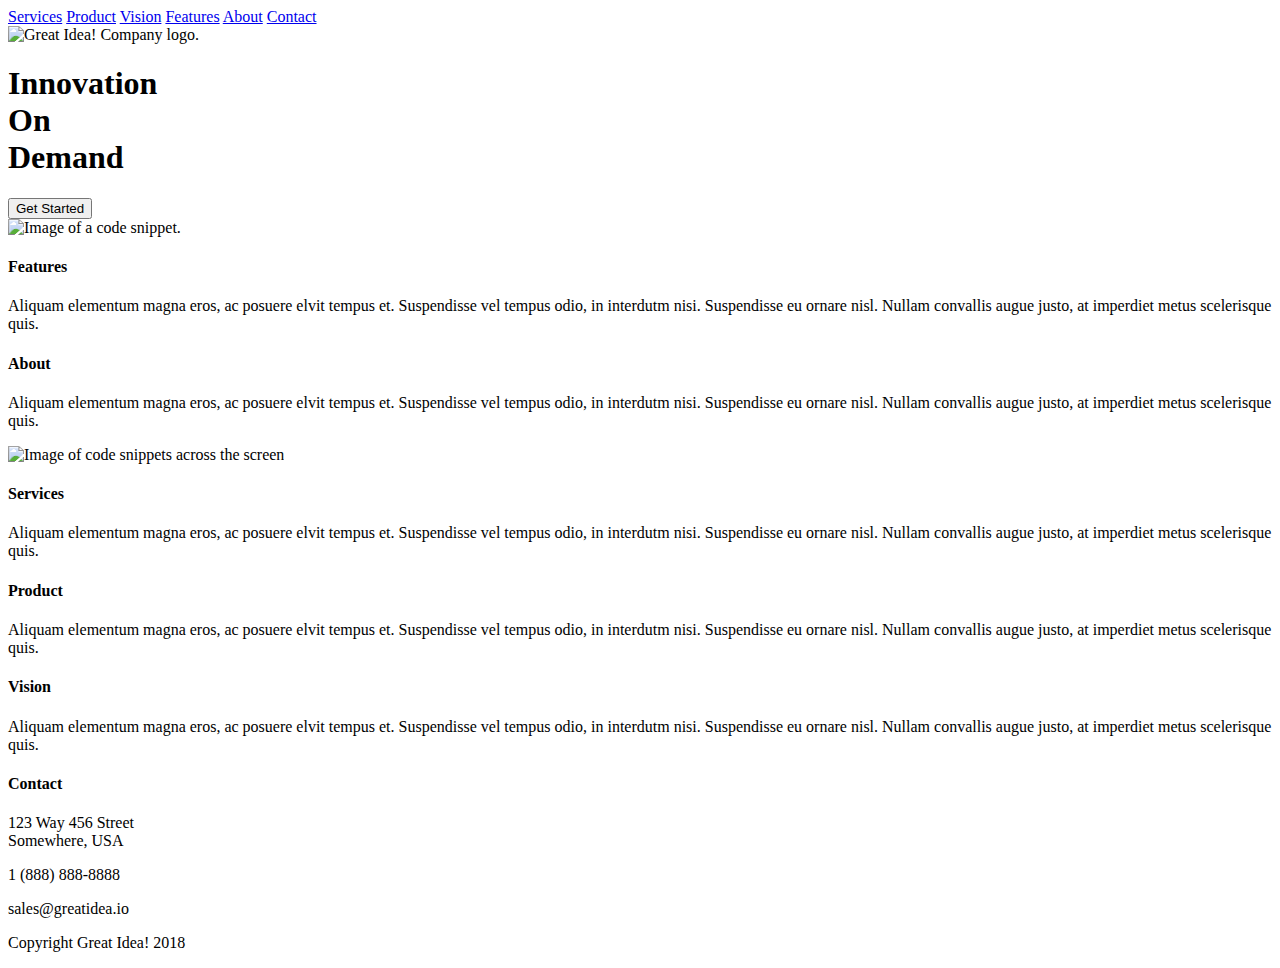
==== great-idea/index.html @ 27be7468 "Initial upload of HTML" ====
<!DOCTYPE html>

<html lang="en">
  <head>
    <meta charset="utf-8" />

    <title>Great Idea!</title>

    <link
      href="https://fonts.googleapis.com/css?family=Bangers|Titillium+Web"
      rel="stylesheet"
    />
    <link rel="stylesheet" href="css/index.css" />

    <!--[if lt IE 9]>
      <script src="https://cdnjs.cloudflare.com/ajax/libs/html5shiv/3.7.3/html5shiv.js"></script>
    <![endif]-->
  </head>

  <body>
    <div class="container">
      <header>
        <nav>
          <a href="#">Services</a>
          <a href="#">Product</a>
          <a href="#">Vision</a>
          <a href="#">Features</a>
          <a href="#">About</a>
          <a href="#">Contact</a>
        </nav>
        <img
          class="logo"
          src="https://tk-assets.lambdaschool.com/c7e8c14d-d7ad-4d21-9c18-4a68c77e5ad5_logo.png"
          alt="Great Idea! Company logo."
        />
      </header>

      <section class="cta">
        <div class="cta-text">
          <h1>
            Innovation<br />
            On<br />
            Demand
          </h1>
          <button>Get Started</button>
        </div>
        <img src="img/header-img.png" alt="Image of a code snippet." />
      </section>

      <section class="main-content">
        <div class="top-content">
          <div class="text-content">
            <h4>Features</h4>
            <p>
              Aliquam elementum magna eros, ac posuere elvit tempus et.
              Suspendisse vel tempus odio, in interdutm nisi. Suspendisse eu
              ornare nisl. Nullam convallis augue justo, at imperdiet metus
              scelerisque quis.
            </p>
          </div>
          <div class="text-content">
            <h4>About</h4>
            <p>
              Aliquam elementum magna eros, ac posuere elvit tempus et.
              Suspendisse vel tempus odio, in interdutm nisi. Suspendisse eu
              ornare nisl. Nullam convallis augue justo, at imperdiet metus
              scelerisque quis.
            </p>
          </div>
        </div>

        <img
          class="middle-img"
          src="img/mid-page-accent.jpg"
          alt="Image of code snippets across the screen"
        />

        <div class="bottom-content">
          <div class="text-content">
            <h4>Services</h4>
            <p>
              Aliquam elementum magna eros, ac posuere elvit tempus et.
              Suspendisse vel tempus odio, in interdutm nisi. Suspendisse eu
              ornare nisl. Nullam convallis augue justo, at imperdiet metus
              scelerisque quis.
            </p>
          </div>
          <div class="text-content">
            <h4>Product</h4>
            <p>
              Aliquam elementum magna eros, ac posuere elvit tempus et.
              Suspendisse vel tempus odio, in interdutm nisi. Suspendisse eu
              ornare nisl. Nullam convallis augue justo, at imperdiet metus
              scelerisque quis.
            </p>
          </div>
          <div class="text-content">
            <h4>Vision</h4>
            <p>
              Aliquam elementum magna eros, ac posuere elvit tempus et.
              Suspendisse vel tempus odio, in interdutm nisi. Suspendisse eu
              ornare nisl. Nullam convallis augue justo, at imperdiet metus
              scelerisque quis.
            </p>
          </div>
        </div>
      </section>

      <section class="contact">
        <h4>Contact</h4>

        <p>
          123 Way 456 Street<br />
          Somewhere, USA
        </p>

        <p>1 (888) 888-8888</p>

        <p>sales@greatidea.io</p>
      </section>

      <footer>
        <p>Copyright Great Idea! 2018</p>
      </footer>
    </div>
    <!-- container -->
  </body>
</html>
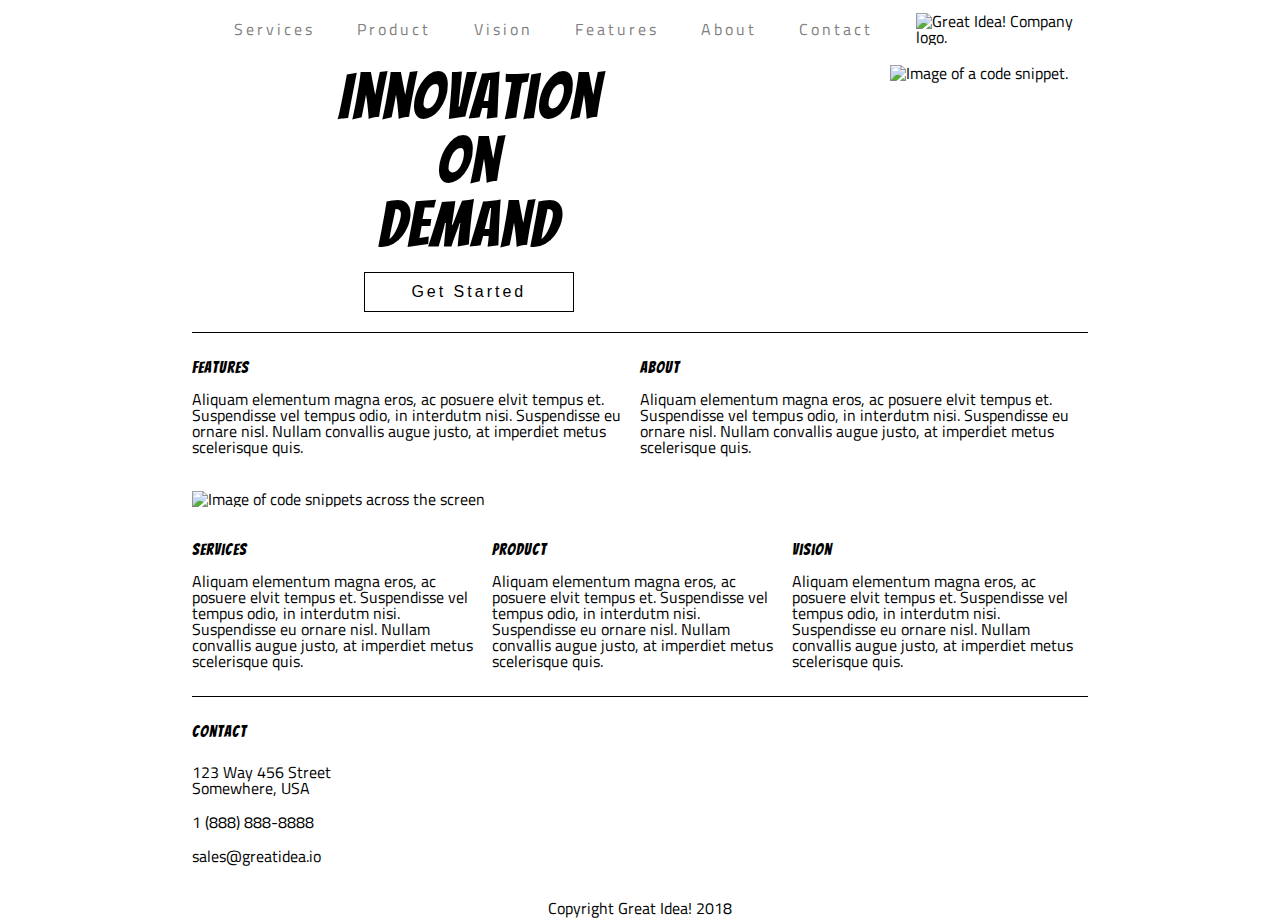
==== commit a7f8b76b: "Basic styling and layout" ====
--- a/great-idea/index.html
+++ b/great-idea/index.html
@@ -20,7 +20,7 @@
   <body>
     <div class="container">
       <header>
-        <nav>
+        <nav class="navigation-links">
           <a href="#">Services</a>
           <a href="#">Product</a>
           <a href="#">Vision</a>
@@ -37,12 +37,16 @@
 
       <section class="cta">
         <div class="cta-text">
-          <h1>
-            Innovation<br />
-            On<br />
-            Demand
-          </h1>
-          <button>Get Started</button>
+          <div class="innerFormat">
+            <h1>
+              Innovation<br />
+              On<br />
+              Demand
+            </h1>
+            <div class="btn-flex">
+              <button>Get Started</button>
+            </div>
+          </div>
         </div>
         <img src="img/header-img.png" alt="Image of a code snippet." />
       </section>
--- a/great-idea/css/index.css
+++ b/great-idea/css/index.css
@@ -0,0 +1,298 @@
+/* http://meyerweb.com/eric/tools/css/reset/ 
+   v2.0 | 20110126
+   License: none (public domain)
+*/
+
+html,
+body,
+div,
+span,
+applet,
+object,
+iframe,
+h1,
+h2,
+h3,
+h4,
+h5,
+h6,
+p,
+blockquote,
+pre,
+a,
+abbr,
+acronym,
+address,
+big,
+cite,
+code,
+del,
+dfn,
+em,
+img,
+ins,
+kbd,
+q,
+s,
+samp,
+small,
+strike,
+strong,
+sub,
+sup,
+tt,
+var,
+b,
+u,
+i,
+center,
+dl,
+dt,
+dd,
+ol,
+ul,
+li,
+fieldset,
+form,
+label,
+legend,
+table,
+caption,
+tbody,
+tfoot,
+thead,
+tr,
+th,
+td,
+article,
+aside,
+canvas,
+details,
+embed,
+figure,
+figcaption,
+footer,
+header,
+hgroup,
+menu,
+nav,
+output,
+ruby,
+section,
+summary,
+time,
+mark,
+audio,
+video {
+  margin: 0;
+  padding: 0;
+  border: 0;
+  font-size: 100%;
+  font: inherit;
+  vertical-align: baseline;
+}
+/* HTML5 display-role reset for older browsers */
+article,
+aside,
+details,
+figcaption,
+figure,
+footer,
+header,
+hgroup,
+menu,
+nav,
+section {
+  display: block;
+}
+body {
+  line-height: 1;
+}
+ol,
+ul {
+  list-style: none;
+}
+blockquote,
+q {
+  quotes: none;
+}
+blockquote:before,
+blockquote:after,
+q:before,
+q:after {
+  content: "";
+  content: none;
+}
+table {
+  border-collapse: collapse;
+  border-spacing: 0;
+}
+
+/* Set every element's box-sizing to border-box */
+* {
+  box-sizing: border-box;
+}
+
+html,
+body {
+  height: 100%;
+  font-family: "Titillium Web", sans-serif;
+}
+
+h1,
+h2,
+h3,
+h4,
+h5 {
+  font-family: "Bangers", cursive;
+  letter-spacing: 1px;
+  margin-bottom: 15px;
+}
+
+/* Copy and paste your work from yesterday here and start to refactor into flexbox */
+* {
+  /* border: 1px solid red !important; */
+}
+
+.container {
+  width: 70%;
+  margin: 1% auto;
+}
+
+/* header STYLES */
+header {
+  display: flex;
+}
+
+header nav {
+  display: flex;
+  justify-content: space-between;
+}
+
+.navigation-links {
+  width: 90%;
+  display: flex;
+  justify-content: space-evenly;
+  align-items: center;
+}
+
+.navigation-links a {
+  text-decoration: none;
+  color: gray;
+  line-height: 16px;
+  letter-spacing: 3px;
+}
+
+.navigation-links a:hover {
+  border-bottom: 2px solid #000;
+  border-top: 2px solid #000;
+  padding: 10px 0px;
+}
+
+.logo {
+  justify-content: flex-end;
+}
+
+/* CTA SECTION */
+.cta {
+  display: flex;
+  justify-content: space-between;
+  padding: 20px;
+  border-bottom: 1px solid #000;
+}
+
+.cta .cta-text {
+  width: 60%;
+  display: flex;
+  justify-content: center;
+  align-items: center;
+}
+
+.cta-text h1 {
+  font-size: 400%;
+  text-align: center;
+}
+
+.cta img {
+  justify-content: flex-end;
+}
+
+.innerFormat {
+  flex-direction: column;
+}
+
+.btn-flex {
+  display: flex;
+  justify-content: center;
+  align-items: center;
+}
+
+.cta button {
+  padding: 10px;
+  text-align: center;
+  width: 80%;
+  border: 1px solid #000;
+  background-color: #fff;
+  font-size: 16px;
+  letter-spacing: 3px;
+}
+
+.cta button:hover {
+  background: rgb(200, 200, 200);
+  cursor: pointer;
+  box-shadow: 1px 1px 15px gray;
+}
+
+/* TOP CONTENT */
+.top-content {
+  display: flex;
+  padding: 3% 0;
+}
+
+.top-content {
+  display: flex;
+  flex-wrap: wrap;
+  justify-content: space-between;
+}
+
+.top-content .text-content {
+  width: 50%;
+}
+
+.top
+
+/* MAIN CONTENT */
+.main-content {
+  padding: 3% 0;
+}
+.middle-img {
+  width: 100%;
+  margin: 1% auto;
+}
+
+/* BOTTOM CONTENT */
+.bottom-content {
+  display: flex;
+  flex-wrap: wrap;
+  justify-content: space-between;
+  padding: 3% 0;
+}
+
+.bottom-content .text-content {
+  width: 33%;
+}
+
+/* CONTACT SECTION */
+.contact {
+  border-top: 1px solid #000;
+  padding: 3% 0;
+}
+
+.contact p {
+  padding: 1% 0;
+}
+
+/* FOOTER */
+footer {
+  text-align: center;
+}
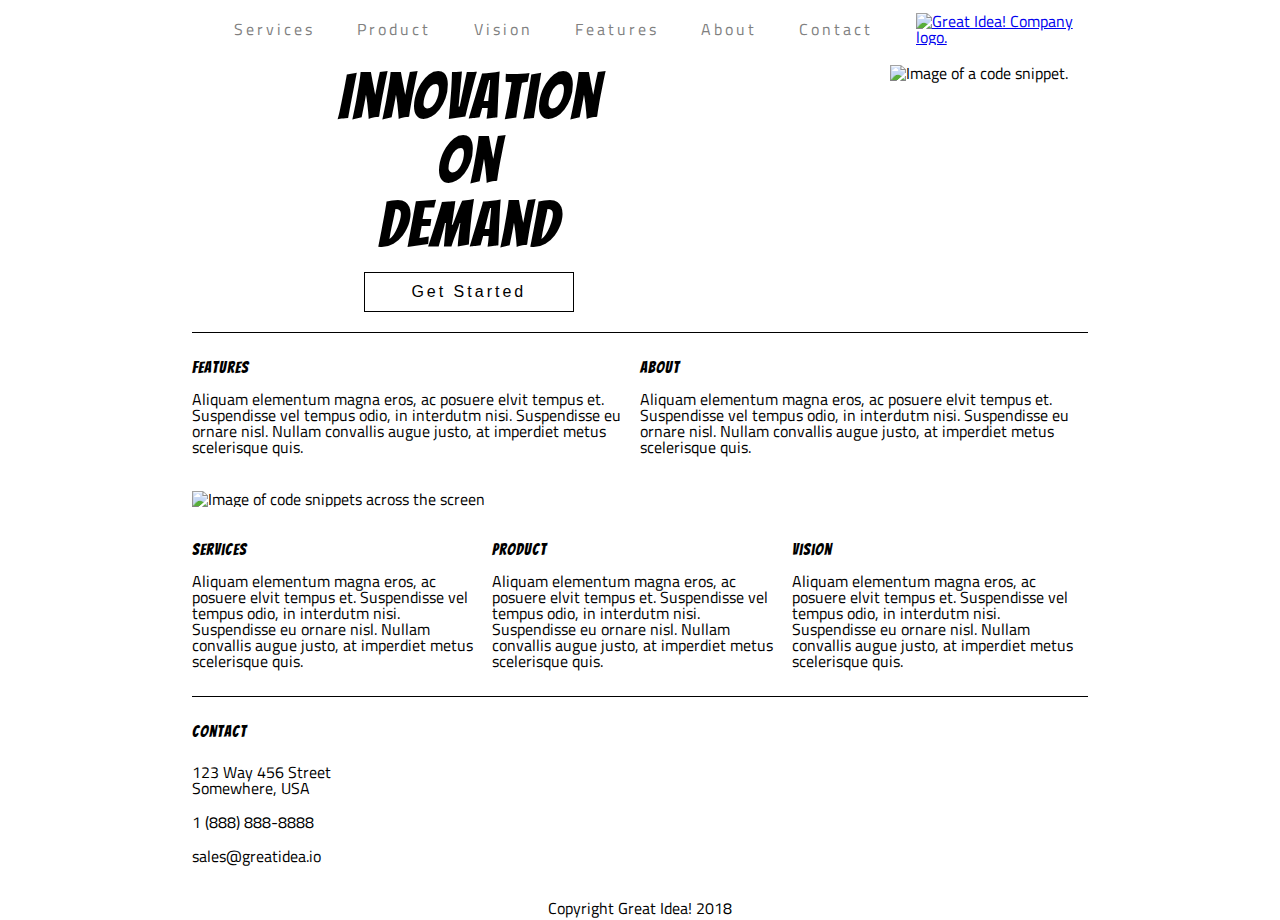
==== commit f519948d: "Completed base objectives" ====
--- a/great-idea/index.html
+++ b/great-idea/index.html
@@ -21,18 +21,20 @@
     <div class="container">
       <header>
         <nav class="navigation-links">
-          <a href="#">Services</a>
+          <a href="services.html">Services</a>
           <a href="#">Product</a>
           <a href="#">Vision</a>
           <a href="#">Features</a>
           <a href="#">About</a>
           <a href="#">Contact</a>
         </nav>
-        <img
-          class="logo"
-          src="https://tk-assets.lambdaschool.com/c7e8c14d-d7ad-4d21-9c18-4a68c77e5ad5_logo.png"
-          alt="Great Idea! Company logo."
-        />
+        <a href="index.html">
+          <img
+            class="logo"
+            src="https://tk-assets.lambdaschool.com/c7e8c14d-d7ad-4d21-9c18-4a68c77e5ad5_logo.png"
+            alt="Great Idea! Company logo."
+          />
+        </a>
       </header>
 
       <section class="cta">
--- a/great-idea/css/index.css
+++ b/great-idea/css/index.css
@@ -246,13 +246,9 @@
 /* TOP CONTENT */
 .top-content {
   display: flex;
-  padding: 3% 0;
-}
-
-.top-content {
-  display: flex;
   flex-wrap: wrap;
   justify-content: space-between;
+  padding: 3% 0;
 }
 
 .top-content .text-content {
@@ -296,3 +292,75 @@
 footer {
   text-align: center;
 }
+
+/*** SERVICES PAGE ***/
+.services-image-header img {
+  width: 100%;
+  padding: 3% 0;
+}
+
+.services-heading {
+  display: flex;
+  padding: 0% 0% 3% 0%;
+  border-bottom: 1px solid #000;
+}
+
+.services-heading .text-content h1 {
+  font-size: 36px;
+}
+
+.services-main-content {
+  display: flex;
+  flex-wrap: wrap;
+  justify-content: space-between;
+  border-bottom: 1px solid #000;
+}
+
+.services-main-content .text-content {
+  border: 1px solid gray;
+  padding: 2%;
+  margin: 2% 0;
+  width: 45%;
+  background-color: #f4f3f4;
+  border: 1px solid #000;
+}
+
+.services-main-content .text-content p {
+  padding: 5% 2%;
+}
+
+.services-main-content .text-content button {
+  background-color: #fff;
+  padding: 3% 10%;
+  border: 1px solid #000;
+  border-radius: 5px;
+}
+
+.services-main-content .text-content button:hover {
+  background: rgb(200, 200, 200);
+  cursor: pointer;
+  box-shadow: 1px 1px 15px gray;
+}
+
+.services-bottom-content {
+  display: flex;
+  padding: 3% 0;
+  justify-content: space-between;
+}
+
+.services-bottom-content .text-content {
+  padding-right: 3%;
+  width: 50%;
+}
+
+.services-bottom-content .text-content ul {
+  padding: 3% 0;
+  margin-left: 5%;
+}
+
+.services-bottom-content .text-content ul li {
+  list-style-type: square;
+  padding: 1%;
+}
+
+/* MEDIA QUERIES */
